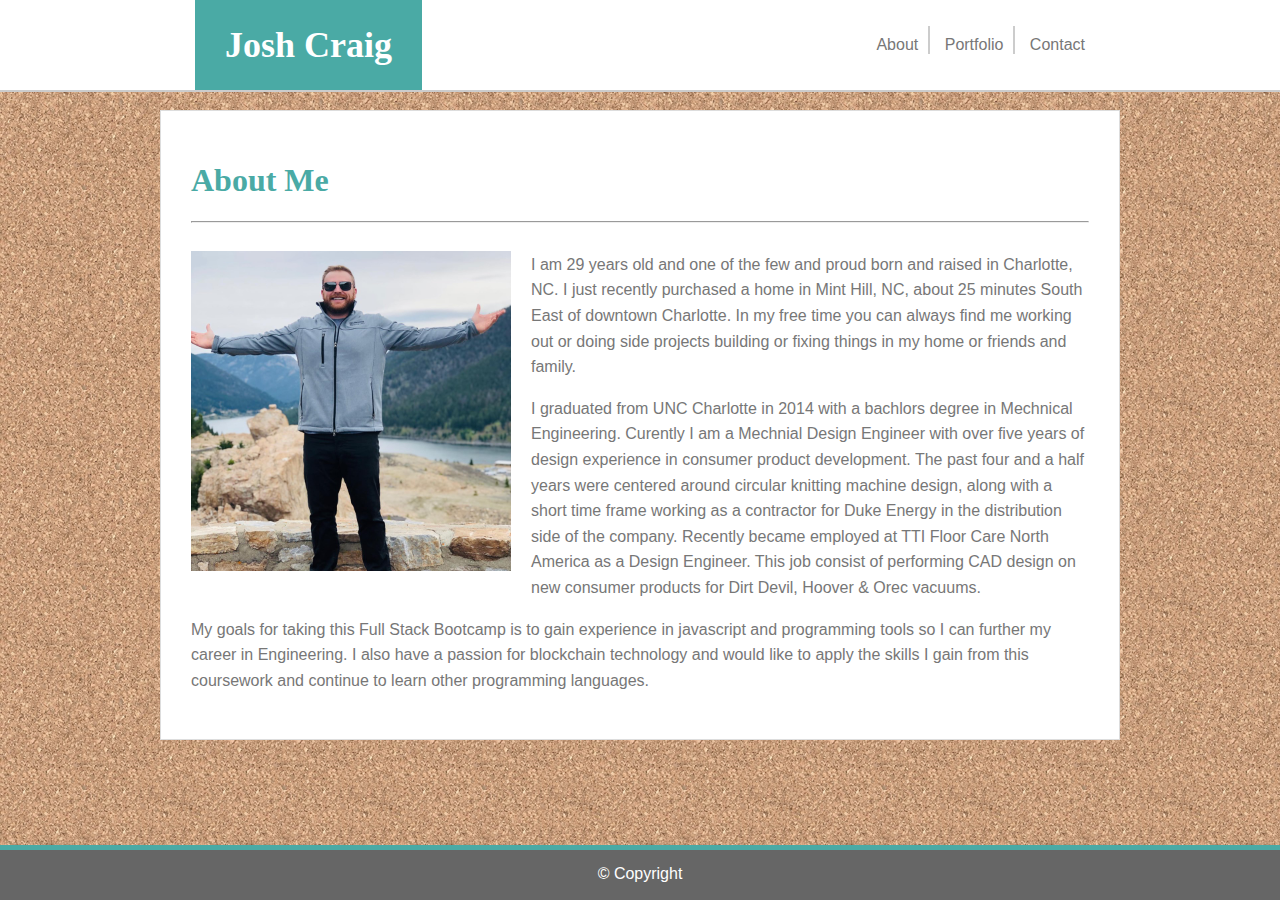
==== index.html @ b6933deb "Contiuned to work on index.html file" ====
<!-- HTML Bio with CSS -->
<!DOCTYPE html>
<html>
<head>
    <title> Portfolio</title>
    <!-- Linked page with CSS code -->
    <link rel="stylesheet" href="assets/css/style.css" type="text/css"/>
    <!-- Styled background with image -->
    <style>
    body{
    background-image: url("assets/images/cork-board.png");
    }
    </style>
  </head>


<body>
  <header class="top">
    <section class="header"> 
      <div id="logo">
        <h1 id="heading">Josh Craig</h1>
      </div>

      <div>
        <ul id="nav">
          <li class="line">About</li>
          <li class="line">Portfolio</li>
          <li>Contact</li>
        </ul>
      </div>
  </section>
  </header>
  
  <div id="wrap">

    <h1 id="heading">About Me</h1>
    <hr/>
    <img src="assets/images/profile_pic.jpg" class="profile_pic" width="320" height="320" alt="profile_pic">
    <div class="paragraph">
      <p>I am 29 years old and one of the few and proud born and raised in Charlotte, NC. I just recently purchased a home in Mint Hill, NC, about 25 minutes South East of downtown Charlotte. In my free time you can always find me working out or doing side projects building or fixing things in my home or friends and family.</p>
      <p>I graduated from UNC Charlotte in 2014 with a bachlors degree in Mechnical Engineering. Curently I am a Mechnial Design Engineer with over five years of design experience in consumer product development. The past four and a half years were centered around circular knitting machine design, along with a short time frame working as a contractor for Duke Energy in the distribution side of the company. Recently became employed at TTI Floor Care North America as a Design Engineer. This job consist of performing CAD design on new consumer products for Dirt Devil, Hoover & Orec vacuums.</p>
      <p>My goals for taking this Full Stack Bootcamp is to gain experience in javascript and programming tools so I can further my career in Engineering. I also have a passion for blockchain technology and would like to apply the skills I gain from this coursework and continue to learn other programming languages.</p>
      <p></p>
    </div>     
  </div>


  <footer class="footer">
    <div id="text"> 
      &copy; Copyright
   </div>
  </footer>
</body>

</html>
---- assets/css/style.css ----
html{
    position: relative;
    min-height: 100%;
    
}

#heading{
    font-family: Georgia, Times,'Times New Roman', serif;
}

body{
    font-family: 'Arial', 'Helvetica Neue', Helvetica, sans-serif;
    color: #777777;
}
.top{
    position: absolute;
    background-color:#ffffff;
    top: 0;
    left:0;
    width: 100%;
    border-bottom: 2px solid #cccccc;
}

#logo{
    float: left;
    background-color: #4aaaa5;
    margin-left: 195px;
    padding-left:30px;
    padding-right:30px;
    color: white;
    font-size: 18px;

}

#nav{
    float: right;
    list-style: none;
    margin-right: 195px;
    padding-top: 10px;
}

li{
    display: inline-block;
    padding-top: 10px;
    padding-left: 10px;

}

.line{
    border-right: 2px solid #cccccc;
    padding-right: 10px;
}
#wrap{
    width: 960px;
    background-color: white;
    margin-left: auto;
    margin-right:auto;
    margin-top: 110px;
    border: 1px solid #dddddd;
    overflow: hidden;
    height: wrap;
    margin-bottom: 70px;
    box-sizing: border-box;
    padding: 30px;
    color: #4aaaa5;

}

.profile_pic{
    float: left;
    padding-right: 20px;
    padding-top: 20px;
    padding-bottom: 20px;

}
.paragraph{
    text-align: left;
    color: #777777;
    padding-top: 5px;
    line-height: 1.6;

}

.footer{
    position: absolute;
    left: 0px;
    bottom:0px;
    width: 100%;
    height: 50px;
    border-top: 5px solid #4aaaa5;
    background-color: #666666;
    text-align: center;
    color: white;
   
}

#text{
    color: white;
    padding-top: 15px;
}
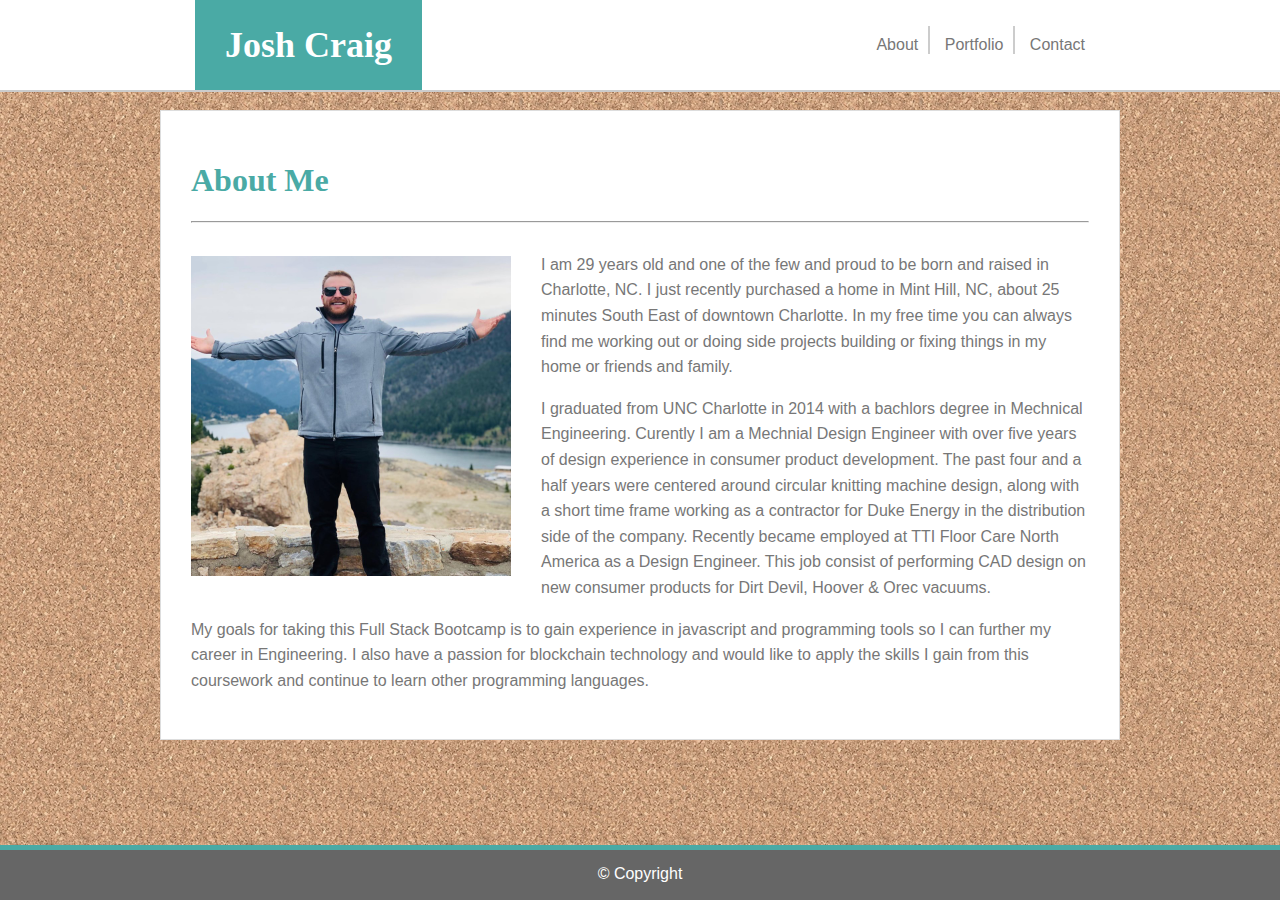
==== commit ae7bac1a: "Completed first draft of all three websites" ====
--- a/index.html
+++ b/index.html
@@ -2,7 +2,7 @@
 <!DOCTYPE html>
 <html>
 <head>
-    <title> Portfolio</title>
+    <title>About ME</title>
     <!-- Linked page with CSS code -->
     <link rel="stylesheet" href="assets/css/style.css" type="text/css"/>
     <!-- Styled background with image -->
@@ -13,43 +13,49 @@
     </style>
   </head>
 
-
+<!-- This contains all content for the website in the body tag -->
 <body>
+  <!-- the header contains both Name logo and the listed web tags -->
   <header class="top">
     <section class="header"> 
+      <!-- name tag logo -->
       <div id="logo">
         <h1 id="heading">Josh Craig</h1>
       </div>
-
+      <!-- listed web links -->
       <div>
         <ul id="nav">
-          <li class="line">About</li>
-          <li class="line">Portfolio</li>
-          <li>Contact</li>
+            <li class="line"><a href="index.html" target="About">About</a></li>
+            <li class="line"><a  href="portfolio.html" target="Portfolio"> Portfolio </a></li>
+            <li><a href="contact.html" target="Contact">Contact</a></li>
         </ul>
       </div>
   </section>
   </header>
-  
+  <!-- This section contains all subjects that are in the white bordered frame  -->
   <div id="wrap">
-
+    <!-- heading about me  -->
     <h1 id="heading">About Me</h1>
+    <!-- this prompts a line below the heading  -->
     <hr/>
+    <!-- My photo -->
     <img src="assets/images/profile_pic.jpg" class="profile_pic" width="320" height="320" alt="profile_pic">
+    <!-- Thhis section contains my paragraphs -->
     <div class="paragraph">
-      <p>I am 29 years old and one of the few and proud born and raised in Charlotte, NC. I just recently purchased a home in Mint Hill, NC, about 25 minutes South East of downtown Charlotte. In my free time you can always find me working out or doing side projects building or fixing things in my home or friends and family.</p>
+      <p>I am 29 years old and one of the few and proud to be born and raised in Charlotte, NC. I just recently purchased a home in Mint Hill, NC, about 25 minutes South East of downtown Charlotte. In my free time you can always find me working out or doing side projects building or fixing things in my home or friends and family.</p>
       <p>I graduated from UNC Charlotte in 2014 with a bachlors degree in Mechnical Engineering. Curently I am a Mechnial Design Engineer with over five years of design experience in consumer product development. The past four and a half years were centered around circular knitting machine design, along with a short time frame working as a contractor for Duke Energy in the distribution side of the company. Recently became employed at TTI Floor Care North America as a Design Engineer. This job consist of performing CAD design on new consumer products for Dirt Devil, Hoover & Orec vacuums.</p>
       <p>My goals for taking this Full Stack Bootcamp is to gain experience in javascript and programming tools so I can further my career in Engineering. I also have a passion for blockchain technology and would like to apply the skills I gain from this coursework and continue to learn other programming languages.</p>
       <p></p>
     </div>     
   </div>
-
-
+  <!-- this section is for the footer and all contents in its section  -->
   <footer class="footer">
     <div id="text"> 
+      <!-- copyright tag = &copy;  -->
       &copy; Copyright
-   </div>
+    </div>
   </footer>
 </body>
+<!-- closing of the page  -->
 
 </html>
--- a/assets/css/style.css
+++ b/assets/css/style.css
@@ -1,17 +1,26 @@
+/* This is the set-up for the entire web page  */
+/* this section is the css properties for the index.html page */
+/*  */
+
 html{
     position: relative;
     min-height: 100%;
-    
+}
+a{
+    text-decoration: none;
+    color: #777777;
 }
 
+/* this tag changes the fonts and text for all heading tags */
 #heading{
     font-family: Georgia, Times,'Times New Roman', serif;
 }
-
+/* changes text type and color of the body text */
 body{
     font-family: 'Arial', 'Helvetica Neue', Helvetica, sans-serif;
-    color: #777777;
+    color: c;
 }
+/* setting the header in location */
 .top{
     position: absolute;
     background-color:#ffffff;
@@ -20,7 +29,7 @@
     width: 100%;
     border-bottom: 2px solid #cccccc;
 }
-
+/* this is the name tag id  */
 #logo{
     float: left;
     background-color: #4aaaa5;
@@ -31,15 +40,16 @@
     font-size: 18px;
 
 }
-
+/* this is the list tag id to change text characteristics  */
 #nav{
     float: right;
     list-style: none;
     margin-right: 195px;
     padding-top: 10px;
 }
-
+/* this modifies the list options  */
 li{
+    /* this prompts the list to change in line with on another */
     display: inline-block;
     padding-top: 10px;
     padding-left: 10px;
@@ -50,6 +60,7 @@
     border-right: 2px solid #cccccc;
     padding-right: 10px;
 }
+/* this is the class that keeps all contents inside the whiteboard  */
 #wrap{
     width: 960px;
     background-color: white;
@@ -63,16 +74,17 @@
     box-sizing: border-box;
     padding: 30px;
     color: #4aaaa5;
+    position: relative;
 
 }
-
+/* this is the class for my profile picture  */
 .profile_pic{
     float: left;
-    padding-right: 20px;
-    padding-top: 20px;
+    padding-right: 30px;
+    padding-top: 25px;
     padding-bottom: 20px;
-
 }
+/* this is the class features for the writting inside the whiteboard */
 .paragraph{
     text-align: left;
     color: #777777;
@@ -80,7 +92,7 @@
     line-height: 1.6;
 
 }
-
+/* this is the class features for the footer at the bottom of the page  */
 .footer{
     position: absolute;
     left: 0px;
@@ -93,8 +105,66 @@
     color: white;
    
 }
-
+/* this is the id for the copyright text at the bottom of the page  */
 #text{
     color: white;
     padding-top: 15px;
+}
+
+/*  */
+/*  */
+/* Below this line is the css properties for the protfoio page  */
+/*  */
+/*  */
+
+/* game tags positioning and text sizing */
+.game_tags{
+    position: absolute;
+    bottom:40px;
+    width: 280px;
+    background-color: #4aaaa5;
+    text-align: center;
+    color: white;
+    font-family: Georgia, Times,'Times New Roman', serif;
+    
+}
+
+/* this sets all the images position */
+.games{
+    position: relative;
+    float: left;
+    padding: 30px;
+    top: 20px;
+    left: 10px;
+}
+
+
+/*  */
+/*  */
+/* this section below is for the contacts page  */
+/*  */
+/*  */
+
+#submit{
+    float: left;
+    background-color: #4aaaa5;
+    padding-left:30px;
+    padding-right:30px;
+    color: white;
+    font-size: 18px;
+}
+
+
+#user-pwd{
+    width: 895px;
+    margin-left: auto;
+    margin-right: auto;
+    height: 18px;
+}
+
+#names{
+    font-family: 'Arial', 'Helvetica Neue', Helvetica, sans-serif;
+    color: #777777;
+    font-size: 20px;
+    line-height: 35px;
 }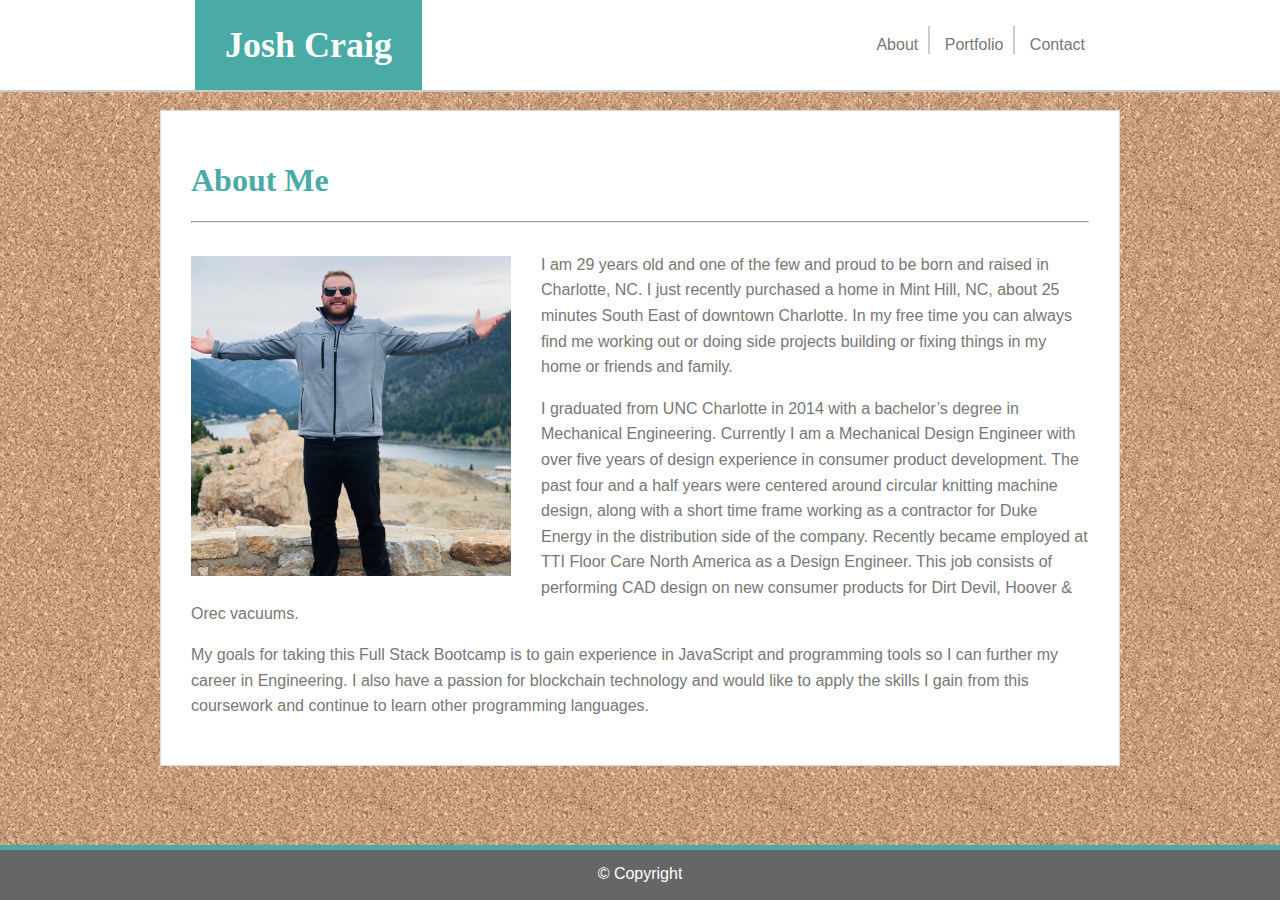
==== commit 413ab52a: "Spell Check on About Me page" ====
--- a/index.html
+++ b/index.html
@@ -43,8 +43,8 @@
     <!-- Thhis section contains my paragraphs -->
     <div class="paragraph">
       <p>I am 29 years old and one of the few and proud to be born and raised in Charlotte, NC. I just recently purchased a home in Mint Hill, NC, about 25 minutes South East of downtown Charlotte. In my free time you can always find me working out or doing side projects building or fixing things in my home or friends and family.</p>
-      <p>I graduated from UNC Charlotte in 2014 with a bachlors degree in Mechnical Engineering. Curently I am a Mechnial Design Engineer with over five years of design experience in consumer product development. The past four and a half years were centered around circular knitting machine design, along with a short time frame working as a contractor for Duke Energy in the distribution side of the company. Recently became employed at TTI Floor Care North America as a Design Engineer. This job consist of performing CAD design on new consumer products for Dirt Devil, Hoover & Orec vacuums.</p>
-      <p>My goals for taking this Full Stack Bootcamp is to gain experience in javascript and programming tools so I can further my career in Engineering. I also have a passion for blockchain technology and would like to apply the skills I gain from this coursework and continue to learn other programming languages.</p>
+      <p>I graduated from UNC Charlotte in 2014 with a bachelor’s degree in Mechanical Engineering. Currently I am a Mechanical Design Engineer with over five years of design experience in consumer product development. The past four and a half years were centered around circular knitting machine design, along with a short time frame working as a contractor for Duke Energy in the distribution side of the company. Recently became employed at TTI Floor Care North America as a Design Engineer. This job consists of performing CAD design on new consumer products for Dirt Devil, Hoover & Orec vacuums.</p>
+      <p>My goals for taking this Full Stack Bootcamp is to gain experience in JavaScript and programming tools so I can further my career in Engineering. I also have a passion for blockchain technology and would like to apply the skills I gain from this coursework and continue to learn other programming languages.</p>
       <p></p>
     </div>     
   </div>
--- a/assets/css/style.css
+++ b/assets/css/style.css
@@ -133,11 +133,19 @@
 .games{
     position: relative;
     float: left;
-    padding: 30px;
+    padding-top: 20px;
+    padding-right: 60px;
+    padding-bottom: 30px;
     top: 20px;
-    left: 10px;
+    left: 0px;
 }
 
+/* this is text alignment and spacing for the submit button  */
+#submit{
+    text-align: center;
+    width: 150px;
+    height: 40px;
+}
 
 /*  */
 /*  */
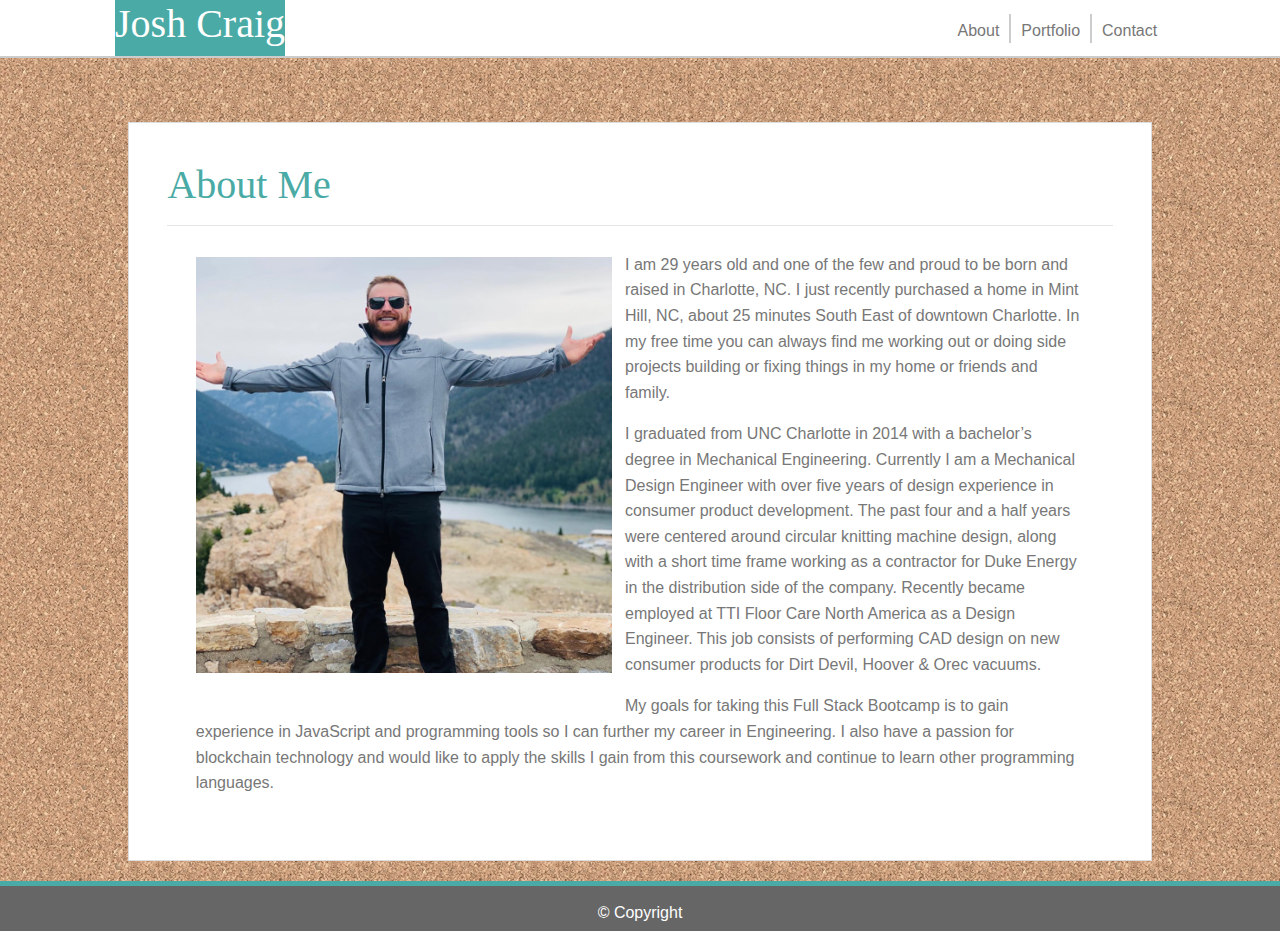
==== commit d7c9804e: "added bootstrap css files for responsive portfolio" ====
--- a/index.html
+++ b/index.html
@@ -1,8 +1,14 @@
-<!-- HTML Bio with CSS -->
 <!DOCTYPE html>
-<html>
-<head>
+<html lang="en">
+    <!-- this section contains the website general information and CSS  -->
+  <head>
+    <meta charset="utf-8">
+    <meta name="viewport" content="width=device-width, initial-scale=1">
     <title>About ME</title>
+    <!-- link css bootstrap -->
+    <link rel="stylesheet" href="https://stackpath.bootstrapcdn.com/bootstrap/4.3.1/css/bootstrap.min.css" integrity="sha384-ggOyR0iXCbMQv3Xipma34MD+dH/1fQ784/j6cY/iJTQUOhcWr7x9JvoRxT2MZw1T" crossorigin="anonymous">
+    <!-- JS path link -->
+    <script src="https://cdnjs.cloudflare.com/ajax/libs/popper.js/1.14.7/umd/popper.min.js" integrity="sha384-UO2eT0CpHqdSJQ6hJty5KVphtPhzWj9WO1clHTMGa3JDZwrnQq4sF86dIHNDz0W1" crossorigin="anonymous"></script>
     <!-- Linked page with CSS code -->
     <link rel="stylesheet" href="assets/css/style.css" type="text/css"/>
     <!-- Styled background with image -->
@@ -13,49 +19,70 @@
     </style>
   </head>
 
-<!-- This contains all content for the website in the body tag -->
-<body>
-  <!-- the header contains both Name logo and the listed web tags -->
-  <header class="top">
-    <section class="header"> 
-      <!-- name tag logo -->
-      <div id="logo">
-        <h1 id="heading">Josh Craig</h1>
-      </div>
-      <!-- listed web links -->
-      <div>
-        <ul id="nav">
-            <li class="line"><a href="index.html" target="About">About</a></li>
-            <li class="line"><a  href="portfolio.html" target="Portfolio"> Portfolio </a></li>
-            <li><a href="contact.html" target="Contact">Contact</a></li>
-        </ul>
-      </div>
-  </section>
-  </header>
-  <!-- This section contains all subjects that are in the white bordered frame  -->
-  <div id="wrap">
-    <!-- heading about me  -->
-    <h1 id="heading">About Me</h1>
-    <!-- this prompts a line below the heading  -->
-    <hr/>
-    <!-- My photo -->
-    <img src="assets/images/profile_pic.jpg" class="profile_pic" width="320" height="320" alt="profile_pic">
-    <!-- Thhis section contains my paragraphs -->
-    <div class="paragraph">
-      <p>I am 29 years old and one of the few and proud to be born and raised in Charlotte, NC. I just recently purchased a home in Mint Hill, NC, about 25 minutes South East of downtown Charlotte. In my free time you can always find me working out or doing side projects building or fixing things in my home or friends and family.</p>
-      <p>I graduated from UNC Charlotte in 2014 with a bachelor’s degree in Mechanical Engineering. Currently I am a Mechanical Design Engineer with over five years of design experience in consumer product development. The past four and a half years were centered around circular knitting machine design, along with a short time frame working as a contractor for Duke Energy in the distribution side of the company. Recently became employed at TTI Floor Care North America as a Design Engineer. This job consists of performing CAD design on new consumer products for Dirt Devil, Hoover & Orec vacuums.</p>
-      <p>My goals for taking this Full Stack Bootcamp is to gain experience in JavaScript and programming tools so I can further my career in Engineering. I also have a passion for blockchain technology and would like to apply the skills I gain from this coursework and continue to learn other programming languages.</p>
-      <p></p>
-    </div>     
-  </div>
-  <!-- this section is for the footer and all contents in its section  -->
-  <footer class="footer">
-    <div id="text"> 
-      <!-- copyright tag = &copy;  -->
-      &copy; Copyright
+  <!-- This contains all content for the website in the body tag -->
+  <body>
+    <!-- Navbar bootstrap heading with collapsable icon  -->
+    <div class="top">
+        <!-- when medium screen or smaller conditions are met the navbar will change style  -->
+        <nav class="navbar navbar-expand-md navbar-light">
+            <div class="container-fluid">
+                <div id="logo">
+                    <h1 id="heading">Josh Craig</h1>
+                </div>
+                <!-- this section includes the hamburger style button  -->
+                <button class="navbar-toggler" type="button" data-toggle="collapse"
+                data-target="#navbarResponsive">
+                    <span class="navbar-toggler-icon"></span>
+                </button>
+
+                <div class="collapse navbar-collapse" id="navbarResponsive">
+                    <ul class="nav ml-auto">
+                        <li class="line line2"><a href="index.html">About</a></li>
+                        <li class="line"><a  href="portfolio.html"> Portfolio </a></li>
+                        <li><a href="contact.html">Contact</a></li>
+                    </ul>
+                    
+                </div>
+            </div>
+        </nav>
     </div>
-  </footer>
-</body>
-<!-- closing of the page  -->
 
-</html>
+    <container class="containerbody">
+                <div class="wrap">
+                    <div class="headingName">
+                        <!-- heading about me  -->
+                        <h1 class="headingtitle"id="heading">About Me</h1>
+                        </div>
+                        <!-- this prompts a line below the heading  -->
+                        <hr/>
+                        <!-- My photo -->
+                        <div class="col-md-6">
+                        <img src="assets/images/profile_pic.jpg" class="profile_pic img-fluid" alt="profile_pic">
+                        </div>
+                        <!-- Thhis section contains my paragraphs -->
+                        <div class="paragraph col-md-12">
+                          <p>I am 29 years old and one of the few and proud to be born and raised in Charlotte, NC. I just recently purchased a home in Mint Hill, NC, about 25 minutes South East of downtown Charlotte. In my free time you can always find me working out or doing side projects building or fixing things in my home or friends and family.</p>
+                          <p>I graduated from UNC Charlotte in 2014 with a bachelor’s degree in Mechanical Engineering. Currently I am a Mechanical Design Engineer with over five years of design experience in consumer product development. The past four and a half years were centered around circular knitting machine design, along with a short time frame working as a contractor for Duke Energy in the distribution side of the company. Recently became employed at TTI Floor Care North America as a Design Engineer. This job consists of performing CAD design on new consumer products for Dirt Devil, Hoover & Orec vacuums.</p>
+                          <p>My goals for taking this Full Stack Bootcamp is to gain experience in JavaScript and programming tools so I can further my career in Engineering. I also have a passion for blockchain technology and would like to apply the skills I gain from this coursework and continue to learn other programming languages.</p>
+                          <p></p>
+                        </div>     
+                         
+                </div>
+
+    </container>
+
+    <!-- this section is for the footer and all contents in its section  -->
+    <footer class="footer">
+        <div id="text"> 
+          <!-- copyright tag = &copy;  -->
+          &copy; Copyright
+        </div>
+    </footer>
+
+    <!-- These are the jquery and bootstrap links  -->
+    <script src="https://code.jquery.com/jquery-3.3.1.slim.min.js" integrity="sha384-q8i/X+965DzO0rT7abK41JStQIAqVgRVzpbzo5smXKp4YfRvH+8abtTE1Pi6jizo" crossorigin="anonymous"></script>
+    <script src="https://stackpath.bootstrapcdn.com/bootstrap/4.3.1/js/bootstrap.min.js" integrity="sha384-JjSmVgyd0p3pXB1rRibZUAYoIIy6OrQ6VrjIEaFf/nJGzIxFDsf4x0xIM+B07jRM" crossorigin="anonymous"></script>
+
+
+  </body>
+</html>--- a/assets/css/style.css
+++ b/assets/css/style.css
@@ -22,36 +22,35 @@
 }
 /* setting the header in location */
 .top{
-    position: absolute;
     background-color:#ffffff;
-    top: 0;
-    left:0;
-    width: 100%;
     border-bottom: 2px solid #cccccc;
 }
 /* this is the name tag id  */
 #logo{
-    float: left;
     background-color: #4aaaa5;
-    margin-left: 195px;
-    padding-left:30px;
-    padding-right:30px;
+    margin-left: 8%;
     color: white;
     font-size: 18px;
+}
 
+/* this is the list tag id to change text characteristics  */
+.nav{
+    list-style: none;
+    margin-right: 11%;
 }
-/* this is the list tag id to change text characteristics  */
-#nav{
-    float: right;
-    list-style: none;
-    margin-right: 195px;
-    padding-top: 10px;
+.navbar-toggler{
+    margin-right: 8%;
 }
+/* this eliminates the preset padding by css bootstrap */
+.navbar {
+    padding: 0% 0%;
+}
+
 /* this modifies the list options  */
 li{
     /* this prompts the list to change in line with on another */
     display: inline-block;
-    padding-top: 10px;
+    padding-top: 5px;
     padding-left: 10px;
 
 }
@@ -60,36 +59,39 @@
     border-right: 2px solid #cccccc;
     padding-right: 10px;
 }
+/* this aligns the hamburger dropdown to the right side  */
+.line2{
+    margin-left: auto;
+}
+
 /* this is the class that keeps all contents inside the whiteboard  */
-#wrap{
-    width: 960px;
+.wrap{
+    width: 80%;
     background-color: white;
     margin-left: auto;
     margin-right:auto;
-    margin-top: 110px;
+    margin-top: 5%;
     border: 1px solid #dddddd;
     overflow: hidden;
     height: wrap;
     margin-bottom: 70px;
     box-sizing: border-box;
-    padding: 30px;
+    padding: 3%;
     color: #4aaaa5;
-    position: relative;
-
 }
 /* this is the class for my profile picture  */
 .profile_pic{
     float: left;
-    padding-right: 30px;
-    padding-top: 25px;
+    padding: 0 3%;
+    padding-top: 15px;
     padding-bottom: 20px;
 }
 /* this is the class features for the writting inside the whiteboard */
 .paragraph{
     text-align: left;
     color: #777777;
-    padding-top: 5px;
     line-height: 1.6;
+    padding: 1% 3%;
 
 }
 /* this is the class features for the footer at the bottom of the page  */
@@ -119,9 +121,9 @@
 
 /* game tags positioning and text sizing */
 .game_tags{
-    position: absolute;
-    bottom:40px;
-    width: 280px;
+    position: relative;
+    bottom:60px;
+    width: 100%;
     background-color: #4aaaa5;
     text-align: center;
     color: white;
@@ -129,16 +131,13 @@
     
 }
 
+
 /* this sets all the images position */
 .games{
     position: relative;
-    float: left;
-    padding-top: 20px;
-    padding-right: 60px;
-    padding-bottom: 30px;
-    top: 20px;
-    left: 0px;
+    padding: 2% 1%;
 }
+
 
 /* this is text alignment and spacing for the submit button  */
 #submit{
@@ -156,20 +155,22 @@
 #submit{
     float: left;
     background-color: #4aaaa5;
-    padding-left:30px;
-    padding-right:30px;
     color: white;
-    font-size: 18px;
+    font-size: 20px;
 }
 
 
 #user-pwd{
-    width: 895px;
-    margin-left: auto;
-    margin-right: auto;
-    height: 18px;
+    width: 100%;
+    margin: auto;
+    height: 26px;
 }
 
+#user-pwd2{
+    width: 100%;
+    margin: auto;
+    height: 30%;
+}
 #names{
     font-family: 'Arial', 'Helvetica Neue', Helvetica, sans-serif;
     color: #777777;
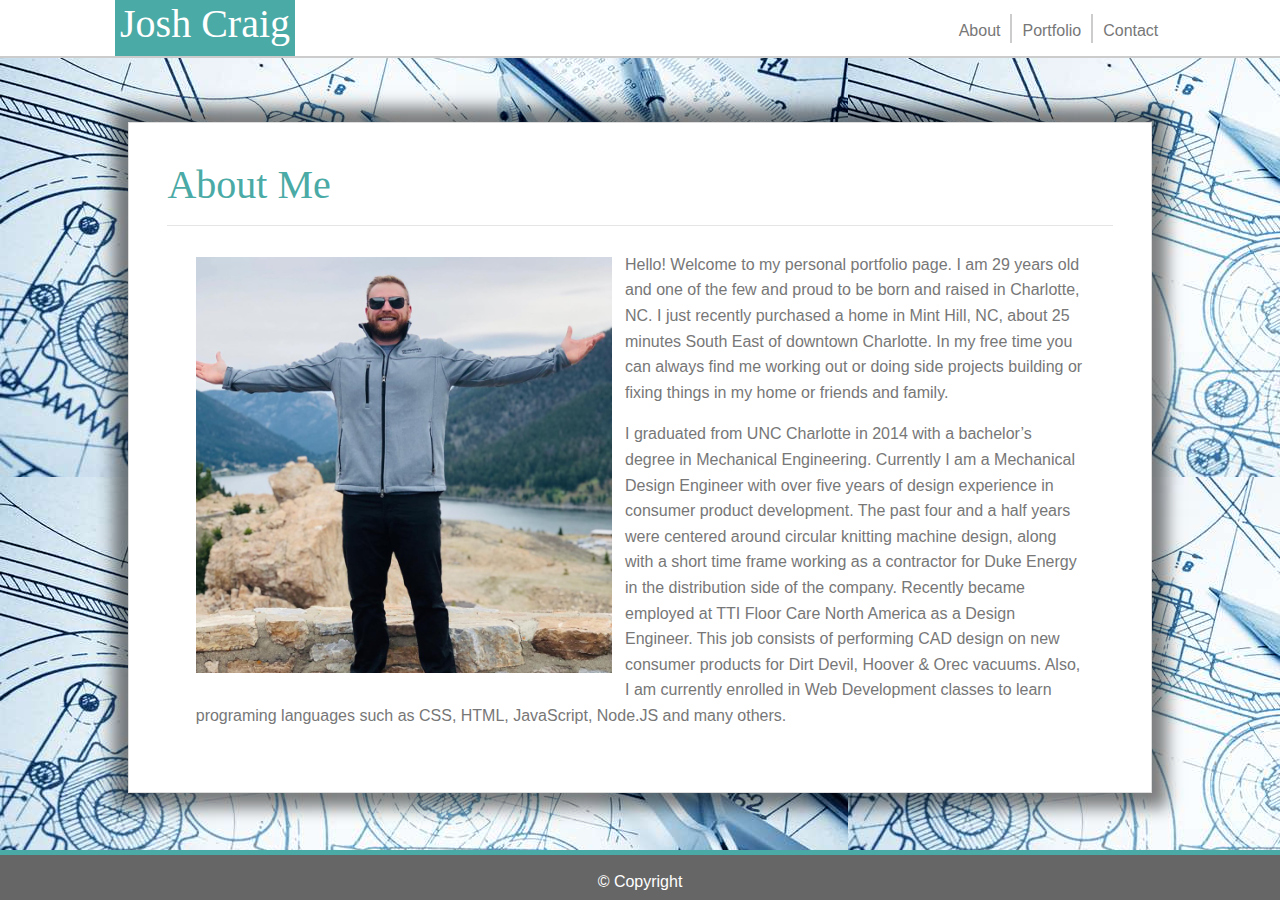
==== commit 3fe2cd63: "updated portfolio" ====
--- a/index.html
+++ b/index.html
@@ -1,26 +1,35 @@
 <!DOCTYPE html>
 <html lang="en">
-    <!-- this section contains the website general information and CSS  -->
-  <head>
+<!-- this section contains the website general information and CSS  -->
+
+<head>
     <meta charset="utf-8">
     <meta name="viewport" content="width=device-width, initial-scale=1">
-    <title>About ME</title>
+    <title>Portfolio</title>
     <!-- link css bootstrap -->
-    <link rel="stylesheet" href="https://stackpath.bootstrapcdn.com/bootstrap/4.3.1/css/bootstrap.min.css" integrity="sha384-ggOyR0iXCbMQv3Xipma34MD+dH/1fQ784/j6cY/iJTQUOhcWr7x9JvoRxT2MZw1T" crossorigin="anonymous">
+    <link rel="stylesheet" href="https://stackpath.bootstrapcdn.com/bootstrap/4.3.1/css/bootstrap.min.css"
+        integrity="sha384-ggOyR0iXCbMQv3Xipma34MD+dH/1fQ784/j6cY/iJTQUOhcWr7x9JvoRxT2MZw1T" crossorigin="anonymous">
     <!-- JS path link -->
-    <script src="https://cdnjs.cloudflare.com/ajax/libs/popper.js/1.14.7/umd/popper.min.js" integrity="sha384-UO2eT0CpHqdSJQ6hJty5KVphtPhzWj9WO1clHTMGa3JDZwrnQq4sF86dIHNDz0W1" crossorigin="anonymous"></script>
+    <script src="https://cdnjs.cloudflare.com/ajax/libs/popper.js/1.14.7/umd/popper.min.js"
+        integrity="sha384-UO2eT0CpHqdSJQ6hJty5KVphtPhzWj9WO1clHTMGa3JDZwrnQq4sF86dIHNDz0W1"
+        crossorigin="anonymous"></script>
+    <script async custom-element="amp-social-share"
+        src="https://cdn.ampproject.org/v0/amp-social-share-0.1.js"></script>
+    <link rel="stylesheet" href="https://use.fontawesome.com/releases/v5.12.0/css/all.css"
+        integrity="sha384-REHJTs1r2ErKBuJB0fCK99gCYsVjwxHrSU0N7I1zl9vZbggVJXRMsv/sLlOAGb4M" crossorigin="anonymous">
     <!-- Linked page with CSS code -->
-    <link rel="stylesheet" href="assets/css/style.css" type="text/css"/>
+    <link rel="stylesheet" href="assets/css/style.css" type="text/css" />
     <!-- Styled background with image -->
     <style>
-    body{
-    background-image: url("assets/images/cork-board.png");
-    }
+        body {
+            background-image: url("assets/images/background.jpg");
+        }
     </style>
-  </head>
-
-  <!-- This contains all content for the website in the body tag -->
-  <body>
+</head>
+
+<!-- This contains all content for the website in the body tag -->
+
+<body>
     <!-- Navbar bootstrap heading with collapsable icon  -->
     <div class="top">
         <!-- when medium screen or smaller conditions are met the navbar will change style  -->
@@ -30,59 +39,181 @@
                     <h1 id="heading">Josh Craig</h1>
                 </div>
                 <!-- this section includes the hamburger style button  -->
-                <button class="navbar-toggler" type="button" data-toggle="collapse"
-                data-target="#navbarResponsive">
+                <button class="navbar-toggler" type="button" data-toggle="collapse" data-target="#navbarResponsive">
                     <span class="navbar-toggler-icon"></span>
                 </button>
 
                 <div class="collapse navbar-collapse" id="navbarResponsive">
                     <ul class="nav ml-auto">
-                        <li class="line line2"><a href="index.html">About</a></li>
-                        <li class="line"><a  href="portfolio.html"> Portfolio </a></li>
-                        <li><a href="contact.html">Contact</a></li>
+                        <li class="line line2"><a href="#" id="indexBtn">About</a></li>
+                        <li class="line"><a href="#" id="portfolioBtn">Portfolio</a></li>
+                        <li><a href="#" id="contactBtn">Contact</a></li>
                     </ul>
-                    
+
                 </div>
             </div>
         </nav>
     </div>
-
+    <!--  -->
+    <!--  -->
+    <!-- Conatiner is the webpage below the nav bar section -->
     <container class="containerbody">
-                <div class="wrap">
+        <!-- This div contains all the information switching between pages -->
+        <div class="wrap">
+            <!--  -->
+            <!--  -->
+            <!-- Section of the About Page/ Index Page -->
+            <div id="indexPage" style="display:block">
+                <div class="headingName">
+                    <!-- heading about me  -->
+                    <h1 class="headingtitle" id="heading">About Me</h1>
+                </div>
+                <!-- this prompts a line below the heading  -->
+                <hr />
+                <!-- My photo -->
+                <div class="col-md-6">
+                    <img src="assets/images/profile_pic.jpg" class="profile_pic img-fluid" alt="profile_pic">
+                </div>
+                <!-- Thhis section contains my paragraphs -->
+                <div class="paragraph col-md-12">
+                    <p>Hello! Welcome to my personal portfolio page. I am 29 years old and one of the few and proud to
+                        be born and raised in Charlotte, NC. I just
+                        recently purchased a home in Mint Hill, NC, about 25 minutes South East of downtown Charlotte.
+                        In my free time you can always find me working out or doing side projects building or fixing
+                        things in my home or friends and family.</p>
+                    <p>I graduated from UNC Charlotte in 2014 with a bachelor’s degree in Mechanical Engineering.
+                        Currently I am a Mechanical Design Engineer with over five years of design experience in
+                        consumer product development. The past four and a half years were centered around circular
+                        knitting machine design, along with a short time frame working as a contractor for Duke Energy
+                        in the distribution side of the company. Recently became employed at TTI Floor Care North
+                        America as a Design Engineer. This job consists of performing CAD design on new consumer
+                        products for Dirt Devil, Hoover & Orec vacuums. Also, I am currently enrolled in Web Development
+                        classes to learn programing languages such as CSS, HTML, JavaScript, Node.JS and many others.
+                    </p>
+                    <p></p>
+                    <p></p>
+                </div>
+            </div>
+            <!--  -->
+            <!--  -->
+            <!-- Section of the Portfolio Page -->
+            <div id="portfolioPage" style="display : none;">
+                <div class="headingName">
+                    <!-- heading about me  -->
+                    <h1 class="headingtitle" id="heading">Portfolio</h1>
+                </div>
+                <!-- this prompts a line below the heading  -->
+                <hr />
+                <div class="row">
+                    <div class="col-lg-6">
+                        <div class="apps">
+                            <a href="https://jcraig451.github.io/Devloper-Quiz/" target="blank">
+                                <img src="assets/images/Capture4.JPG" id="developerQuiz" width=100% height=auto
+                                    alt="Developer_Quiz_pic">
+                                <div class="appTags">
+                                    <h3 style="margin-top: 5px;">Developer Quiz</h3>
+                                </div>
+                            </a>
+                        </div>
+                    </div>
+                    <!-- Password Generator -->
+                    <div class="col-lg-6">
+                        <div class="apps">
+                            <a href="https://jcraig451.github.io/Password_Generator/" target="blank">
+                                <img src="assets/images/Capture1.JPG" id="passwordGenerator" width=100% height=auto
+                                    alt="rpg_game_pic">
+                                <div class="appTags">
+                                    <h3 style="margin-top: 5px;">Password Generator</h3>
+                                </div>
+                            </a>
+                        </div>
+                    </div>
+                    <!-- Weather Dashboard -->
+                    <div class="col-lg-6">
+                        <div class="apps">
+                            <a href="https://jcraig451.github.io/Weather-Dashboard/" target="blank">
+                                <img src="assets/images/Capture2.JPG" id="weatherDashboard" width=100% height=auto
+                                    alt="trivia_game_pic">
+                                <div class="appTags">
+                                    <h3 style="margin-top: 5px;">Weather Dashboard</h3>
+                                </div>
+                            </a>
+                        </div>
+                    </div>
+                    <!-- FeedMe Application Project Assignment  -->
+                    <div class="col-lg-6">
+                        <div class="apps">
+                            <a href="https://tcauley91.github.io/Feed-Me/" target="blank">
+                                <img src="assets/images/Capture3.JPG" id="feedmeApp" width=100% height=auto
+                                    alt="rpg_game_pic">
+                                <div class="appTags">
+                                    <h3 style="margin-top: 5px;">FeedMe App!</h3>
+                                </div>
+                            </a>
+                        </div>
+                    </div>
+                </div>
+            </div>
+            <!--  -->
+            <!--  -->
+            <!-- Section of the Contacts Page -->
+            <div id="contactPage" style="display: none;">
                     <div class="headingName">
                         <!-- heading about me  -->
-                        <h1 class="headingtitle"id="heading">About Me</h1>
-                        </div>
-                        <!-- this prompts a line below the heading  -->
-                        <hr/>
-                        <!-- My photo -->
-                        <div class="col-md-6">
-                        <img src="assets/images/profile_pic.jpg" class="profile_pic img-fluid" alt="profile_pic">
-                        </div>
-                        <!-- Thhis section contains my paragraphs -->
-                        <div class="paragraph col-md-12">
-                          <p>I am 29 years old and one of the few and proud to be born and raised in Charlotte, NC. I just recently purchased a home in Mint Hill, NC, about 25 minutes South East of downtown Charlotte. In my free time you can always find me working out or doing side projects building or fixing things in my home or friends and family.</p>
-                          <p>I graduated from UNC Charlotte in 2014 with a bachelor’s degree in Mechanical Engineering. Currently I am a Mechanical Design Engineer with over five years of design experience in consumer product development. The past four and a half years were centered around circular knitting machine design, along with a short time frame working as a contractor for Duke Energy in the distribution side of the company. Recently became employed at TTI Floor Care North America as a Design Engineer. This job consists of performing CAD design on new consumer products for Dirt Devil, Hoover & Orec vacuums.</p>
-                          <p>My goals for taking this Full Stack Bootcamp is to gain experience in JavaScript and programming tools so I can further my career in Engineering. I also have a passion for blockchain technology and would like to apply the skills I gain from this coursework and continue to learn other programming languages.</p>
-                          <p></p>
-                        </div>     
-                         
-                </div>
-
+                        <h1 class=" headingtitle" id="heading">Contact</h1>
+                    </div>
+                    <!-- this prompts a line below the heading  -->
+                    <hr />
+                    <form action="mailto:jcraig451@yahoo.com" method="post" enctype="text/plain" target="blank">
+                        <label>Name: <input id="user-pwd" type="text" name="name" placeholder="Full Name"></label>
+                        <br>
+                        <label>Company: <input id="user-pwd" type="text" name="company" placeholder="Company Name"></label>
+                        <br>
+                        <label>Email: <input id="user-pwd" type="text" name="email" placeholder="example@yahoo.com"></label>
+                        <br>
+                        <label>Comments:</label>
+                        <br>
+                        <input id="user-pwd2" placeholder="" type="text" name="comments">
+                        <br>
+                        <br>
+                            <input type="submit" id="formBtn" value="Send Email">
+                            <input type="reset" name="reset" value="Clear Form" id="formBtn">
+                    </form>
+                <br>
+                <br>
+                <br>
+                <br>
+                <div class="links">
+                    <a href="https://github.com/jcraig451" target="blank"><button type="button" id="btn"
+                            class="gitBtn"><i class="fab fa-github fa-2x"></i></button></a>
+                    <a href="assets/images/Craig_Resume.pdf" target="blank"><button type="button" id="btn"
+                            class="resumeBtn"><i class="fas fa-file fa-2x"></i></button></a>
+                    <a href="https://www.linkedin.com/in/josh-craig-56a31719/" target="blank"><button type="button"
+                            id="btn" class="linkedBtn"><i class="fab fa-linkedin-in fa-2x"></i></button></a>
+                </div>
+            </div>
+        </div>
     </container>
 
     <!-- this section is for the footer and all contents in its section  -->
     <footer class="footer">
-        <div id="text"> 
-          <!-- copyright tag = &copy;  -->
-          &copy; Copyright
+        <div id="text">
+            <!-- copyright tag = &copy;  -->
+            &copy; Copyright
         </div>
     </footer>
 
     <!-- These are the jquery and bootstrap links  -->
-    <script src="https://code.jquery.com/jquery-3.3.1.slim.min.js" integrity="sha384-q8i/X+965DzO0rT7abK41JStQIAqVgRVzpbzo5smXKp4YfRvH+8abtTE1Pi6jizo" crossorigin="anonymous"></script>
-    <script src="https://stackpath.bootstrapcdn.com/bootstrap/4.3.1/js/bootstrap.min.js" integrity="sha384-JjSmVgyd0p3pXB1rRibZUAYoIIy6OrQ6VrjIEaFf/nJGzIxFDsf4x0xIM+B07jRM" crossorigin="anonymous"></script>
-
-
-  </body>
+    <script src="https://code.jquery.com/jquery-3.3.1.slim.min.js"
+        integrity="sha384-q8i/X+965DzO0rT7abK41JStQIAqVgRVzpbzo5smXKp4YfRvH+8abtTE1Pi6jizo"
+        crossorigin="anonymous"></script>
+    <script src="https://stackpath.bootstrapcdn.com/bootstrap/4.3.1/js/bootstrap.min.js"
+        integrity="sha384-JjSmVgyd0p3pXB1rRibZUAYoIIy6OrQ6VrjIEaFf/nJGzIxFDsf4x0xIM+B07jRM"
+        crossorigin="anonymous"></script>
+    <!-- This is created JS file  -->
+    <script src="assets/JS/main.js"></script>
+
+
+</body>
+
 </html>--- a/assets/css/style.css
+++ b/assets/css/style.css
@@ -9,8 +9,7 @@
 a{
     text-decoration: none;
     color: #777777;
-}
-
+} 
 /* this tag changes the fonts and text for all heading tags */
 #heading{
     font-family: Georgia, Times,'Times New Roman', serif;
@@ -29,6 +28,7 @@
 #logo{
     background-color: #4aaaa5;
     margin-left: 8%;
+    padding: 0 5px;
     color: white;
     font-size: 18px;
 }
@@ -78,6 +78,7 @@
     box-sizing: border-box;
     padding: 3%;
     color: #4aaaa5;
+    box-shadow: 0 0 15px 15px rgba(0, 0, 0, 0.5);
 }
 /* this is the class for my profile picture  */
 .profile_pic{
@@ -120,31 +121,30 @@
 /*  */
 
 /* game tags positioning and text sizing */
-.game_tags{
+.appTags{
     position: relative;
-    bottom:60px;
+    bottom: 30%;
     width: 100%;
+    height: 50px;
     background-color: #4aaaa5;
     text-align: center;
+    border-top: 2px solid white;
+    border-bottom: 2px solid white;
     color: white;
     font-family: Georgia, Times,'Times New Roman', serif;
     
 }
 
-
 /* this sets all the images position */
-.games{
+.apps{
     position: relative;
-    padding: 2% 1%;
+    height: auto;
+    margin: 2% 2%;
+    box-shadow: 0 0 15px 0 rgba(0, 0, 0, 0.5)
 }
-
-
-/* this is text alignment and spacing for the submit button  */
-#submit{
-    text-align: center;
-    width: 150px;
-    height: 40px;
-}
+.apps:hover {
+    box-shadow: 0 0 15px 15px rgba(0, 0, 0, 0.5);
+  }
 
 /*  */
 /*  */
@@ -152,7 +152,10 @@
 /*  */
 /*  */
 
-#submit{
+#formBtn{
+    text-align: center;
+    width: 150px;
+    height: 40px;
     float: left;
     background-color: #4aaaa5;
     color: white;
@@ -161,19 +164,28 @@
 
 
 #user-pwd{
-    width: 100%;
+    width: 60%;
     margin: auto;
-    height: 26px;
+
 }
 
 #user-pwd2{
-    width: 100%;
+    width: 50%;
     margin: auto;
-    height: 30%;
 }
 #names{
     font-family: 'Arial', 'Helvetica Neue', Helvetica, sans-serif;
     color: #777777;
     font-size: 20px;
     line-height: 35px;
-}+}
+  .gitBtn,
+  .resumeBtn,
+  .linkedBtn{
+      background-color: white;
+      border-radius: 50% 50%;
+  }
+  .links{
+      text-align: center;
+      
+  }